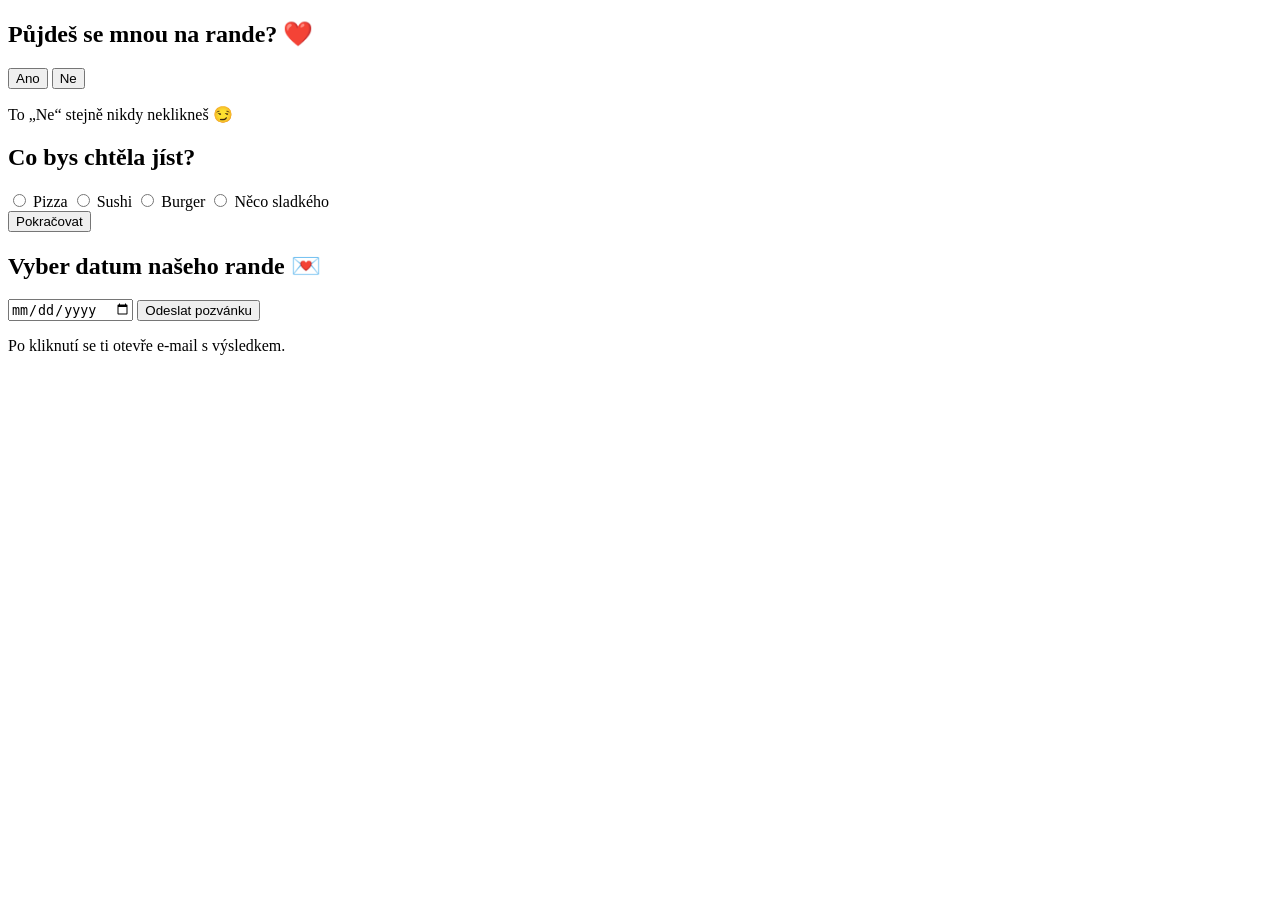
==== index.html @ c4ec1a95 "Rename index.html.txt to index.html" ====
<!DOCTYPE html>
<html lang="cs">
<head>
  <meta charset="UTF-8">
  <title>Půjdeš se mnou na rande?</title>
  <link rel="stylesheet" href="style.css">
</head>
<body>
  <div class="container">

    <!-- KROK 1 -->
    <section id="step-1" class="step active">
      <h1>Půjdeš se mnou na rande? ❤️</h1>
      <div class="buttons">
        <button id="yes-btn" class="btn yes">Ano</button>
        <button id="no-btn" class="btn no">Ne</button>
      </div>
      <p id="no-message" class="hidden">To „Ne“ stejně nikdy neklikneš 😏</p>
    </section>

    <!-- KROK 2 -->
    <section id="step-2" class="step">
      <h1>Co bys chtěla jíst?</h1>
      <div class="options">
        <label><input type="radio" name="food" value="Pizza"> Pizza</label>
        <label><input type="radio" name="food" value="Sushi"> Sushi</label>
        <label><input type="radio" name="food" value="Burger"> Burger</label>
        <label><input type="radio" name="food" value="Něco sladkého"> Něco sladkého</label>
      </div>
      <button id="to-step-3" class="btn next">Pokračovat</button>
    </section>

    <!-- KROK 3 -->
    <section id="step-3" class="step">
      <h1>Vyber datum našeho rande 💌</h1>
      <input type="date" id="date-input">
      <button id="send-btn" class="btn send">Odeslat pozvánku</button>
      <p class="note">Po kliknutí se ti otevře e‑mail s výsledkem.</p>
    </section>

  </div>

  <script src="script.js"></script>
</body>
</html>
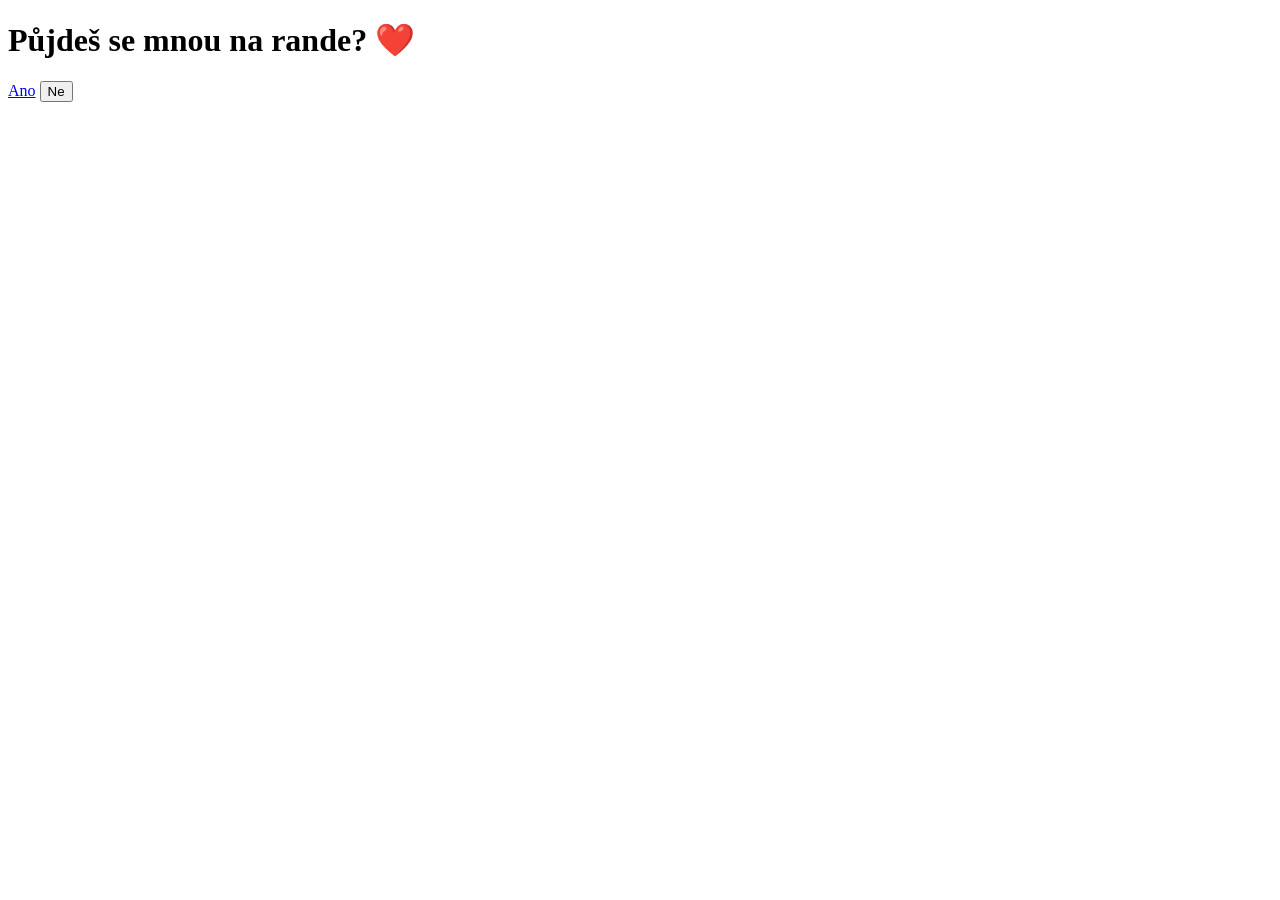
==== commit 78fabbf2: "Update index.html" ====
--- a/index.html
+++ b/index.html
@@ -6,38 +6,13 @@
   <link rel="stylesheet" href="style.css">
 </head>
 <body>
-  <div class="container">
+  <div class="center">
+    <h1>Půjdeš se mnou na rande? ❤️</h1>
 
-    <!-- KROK 1 -->
-    <section id="step-1" class="step active">
-      <h1>Půjdeš se mnou na rande? ❤️</h1>
-      <div class="buttons">
-        <button id="yes-btn" class="btn yes">Ano</button>
-        <button id="no-btn" class="btn no">Ne</button>
-      </div>
-      <p id="no-message" class="hidden">To „Ne“ stejně nikdy neklikneš 😏</p>
-    </section>
-
-    <!-- KROK 2 -->
-    <section id="step-2" class="step">
-      <h1>Co bys chtěla jíst?</h1>
-      <div class="options">
-        <label><input type="radio" name="food" value="Pizza"> Pizza</label>
-        <label><input type="radio" name="food" value="Sushi"> Sushi</label>
-        <label><input type="radio" name="food" value="Burger"> Burger</label>
-        <label><input type="radio" name="food" value="Něco sladkého"> Něco sladkého</label>
-      </div>
-      <button id="to-step-3" class="btn next">Pokračovat</button>
-    </section>
-
-    <!-- KROK 3 -->
-    <section id="step-3" class="step">
-      <h1>Vyber datum našeho rande 💌</h1>
-      <input type="date" id="date-input">
-      <button id="send-btn" class="btn send">Odeslat pozvánku</button>
-      <p class="note">Po kliknutí se ti otevře e‑mail s výsledkem.</p>
-    </section>
-
+    <div class="btn-group">
+      <a href="vyber-jidlo.html" class="btn yes">Ano</a>
+      <button id="no-btn" class="btn no">Ne</button>
+    </div>
   </div>
 
   <script src="script.js"></script>
--- a/style.css
+++ b/style.css
@@ -0,0 +1,74 @@
+const step1 = document.getElementById('step-1');
+const step2 = document.getElementById('step-2');
+const step3 = document.getElementById('step-3');
+
+const yesBtn = document.getElementById('yes-btn');
+const noBtn = document.getElementById('no-btn');
+const toStep3Btn = document.getElementById('to-step-3');
+const sendBtn = document.getElementById('send-btn');
+const dateInput = document.getElementById('date-input');
+const noMessage = document.getElementById('no-message');
+
+// KROK 1 – Ano
+yesBtn.addEventListener('click', () => {
+  step1.classList.remove('active');
+  step2.classList.add('active');
+});
+
+// KROK 1 – Ne utíká
+let offsetX = 0;
+let offsetY = 0;
+
+document.addEventListener('mousemove', (e) => {
+  const rect = noBtn.getBoundingClientRect();
+  const dx = e.clientX - (rect.left + rect.width / 2);
+  const dy = e.clientY - (rect.top + rect.height / 2);
+  const dist = Math.hypot(dx, dy);
+
+  if (dist < 120) {
+    offsetX -= dx / dist * 20;
+    offsetY -= dy / dist * 20;
+
+    noBtn.style.transform = `translate(${offsetX}px, ${offsetY}px)`;
+    noMessage.classList.remove('hidden');
+  }
+});
+
+// KROK 2 – Pokračovat
+toStep3Btn.addEventListener('click', () => {
+  const selectedFood = document.querySelector('input[name="food"]:checked');
+  if (!selectedFood) {
+    alert('Vyber prosím jídlo 😊');
+    return;
+  }
+  step2.classList.remove('active');
+  step3.classList.add('active');
+});
+
+// KROK 3 – Odeslat
+sendBtn.addEventListener('click', () => {
+  const selectedFood = document.querySelector('input[name="food"]:checked');
+  const dateValue = dateInput.value;
+
+  if (!selectedFood || !dateValue) {
+    alert('Vyplň prosím vše 💖');
+    return;
+  }
+
+  const food = selectedFood.value;
+  const date = new Date(dateValue).toLocaleDateString('cs-CZ');
+
+  const to = "TVŮJ_EMAIL@domena.cz"; // ← sem dej svůj e-mail
+
+  const subject = encodeURIComponent("Pozvánka na rande 💌");
+  const body = encodeURIComponent(
+    `Ahoj,\n\n` +
+    `Rozhodla ses jít na rande: ANO ❤️\n` +
+    `Jídlo: ${food}\n` +
+    `Datum: ${date}\n\n` +
+    `Těším se!\n` +
+    `Tvůj Martin`
+  );
+
+  window.location.href = `mailto:${to}?subject=${subject}&body=${body}`;
+});
